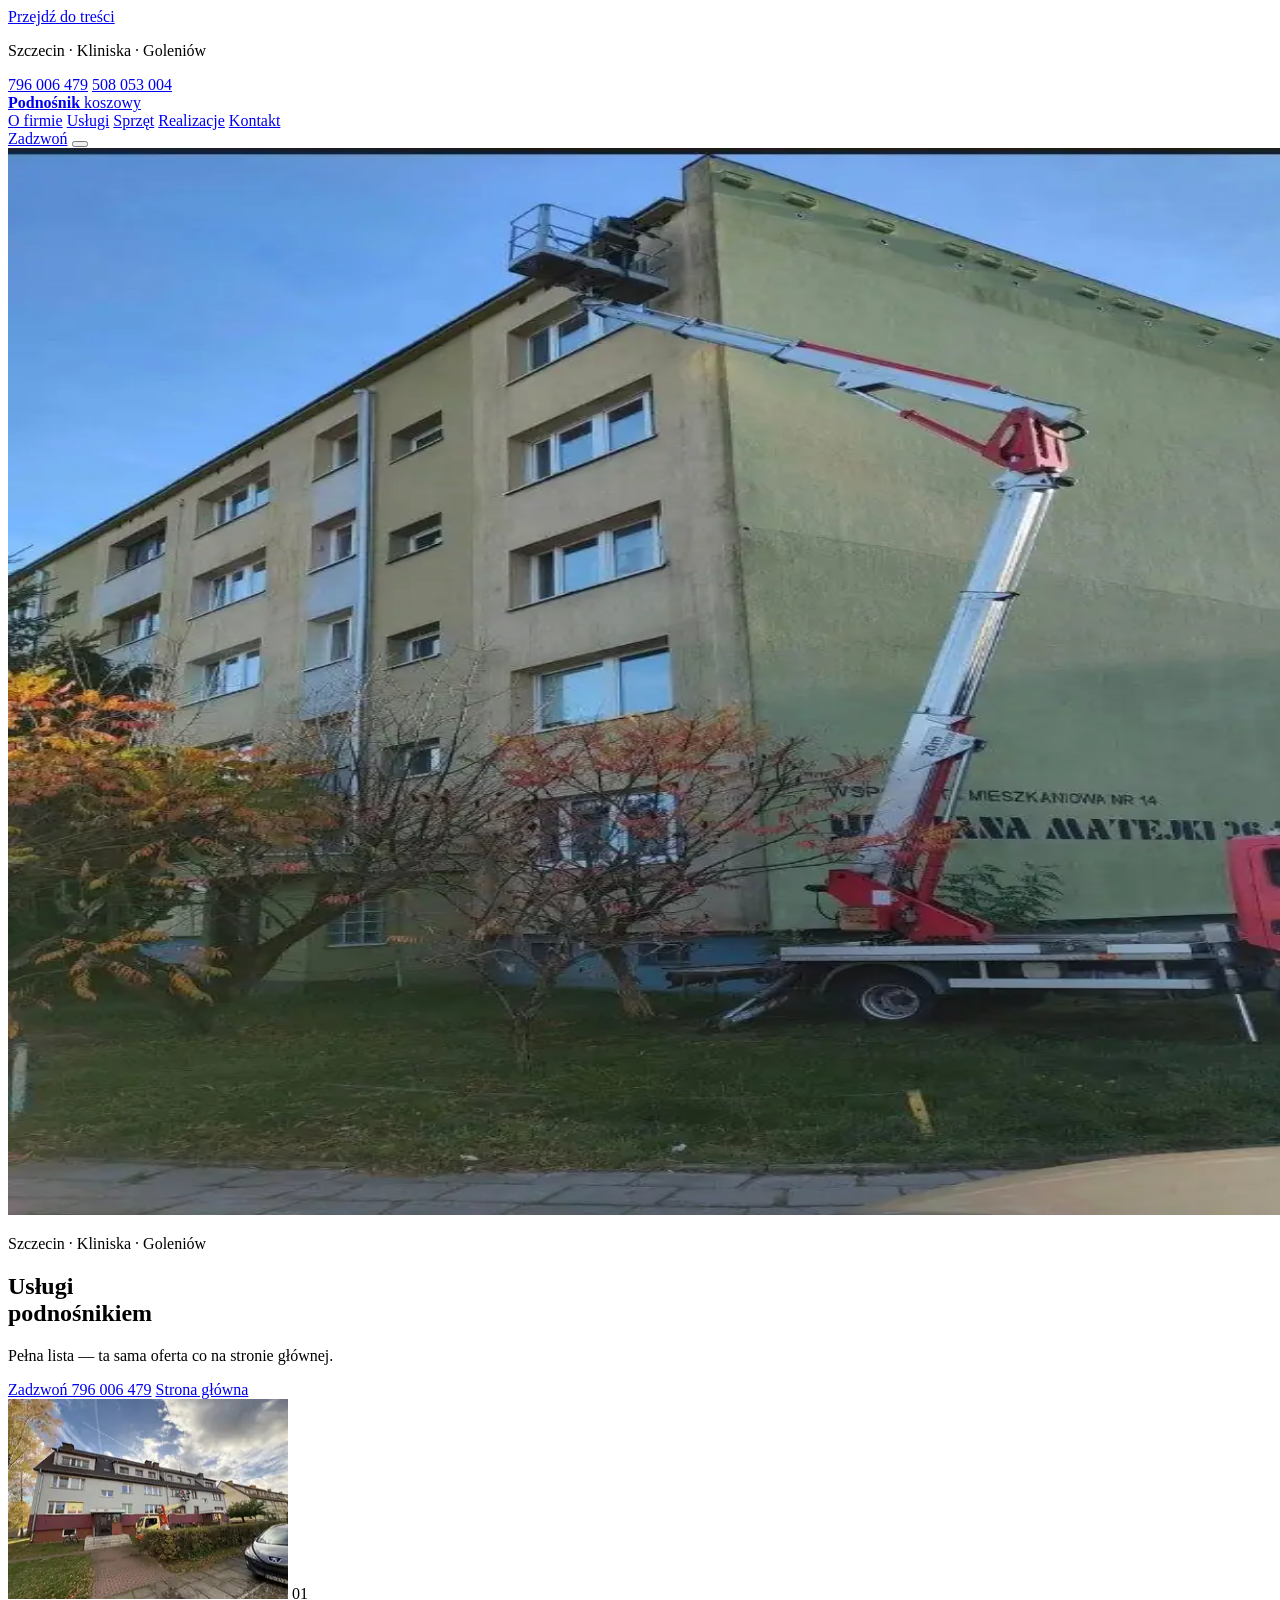
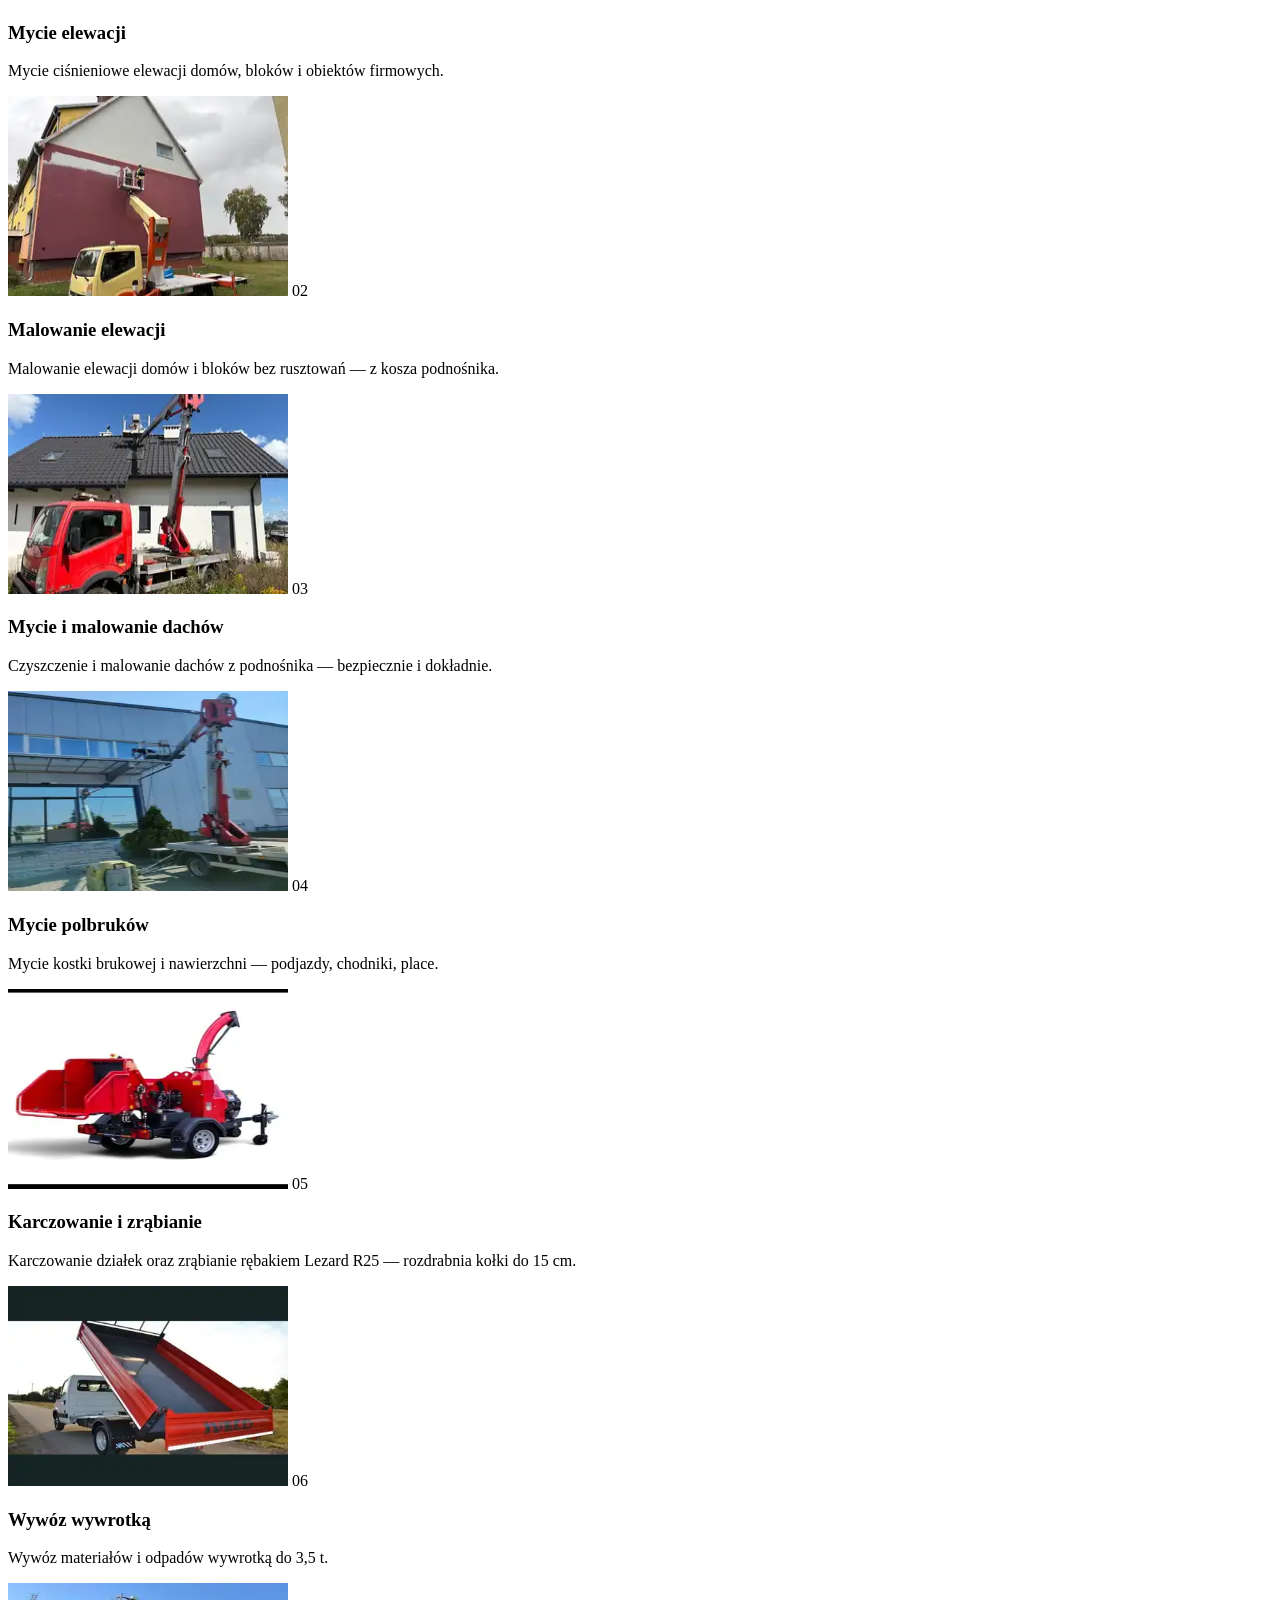
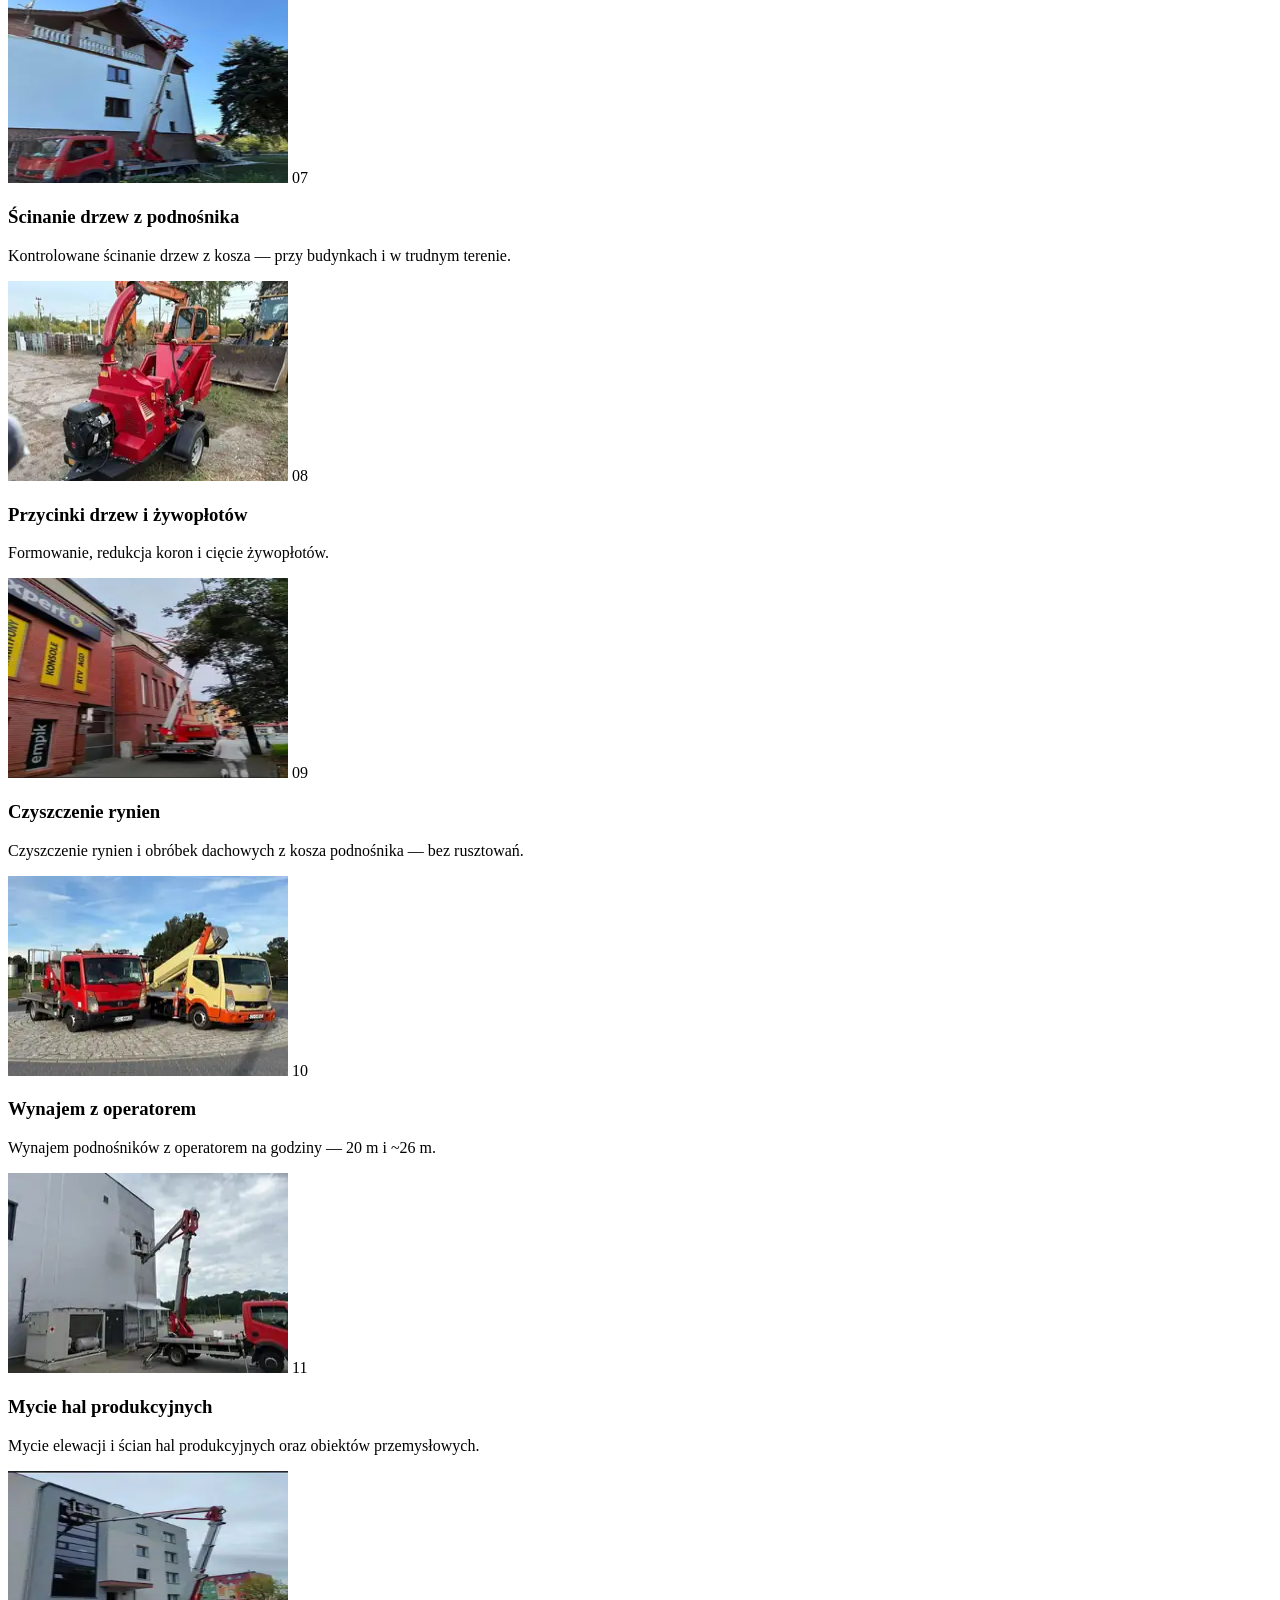
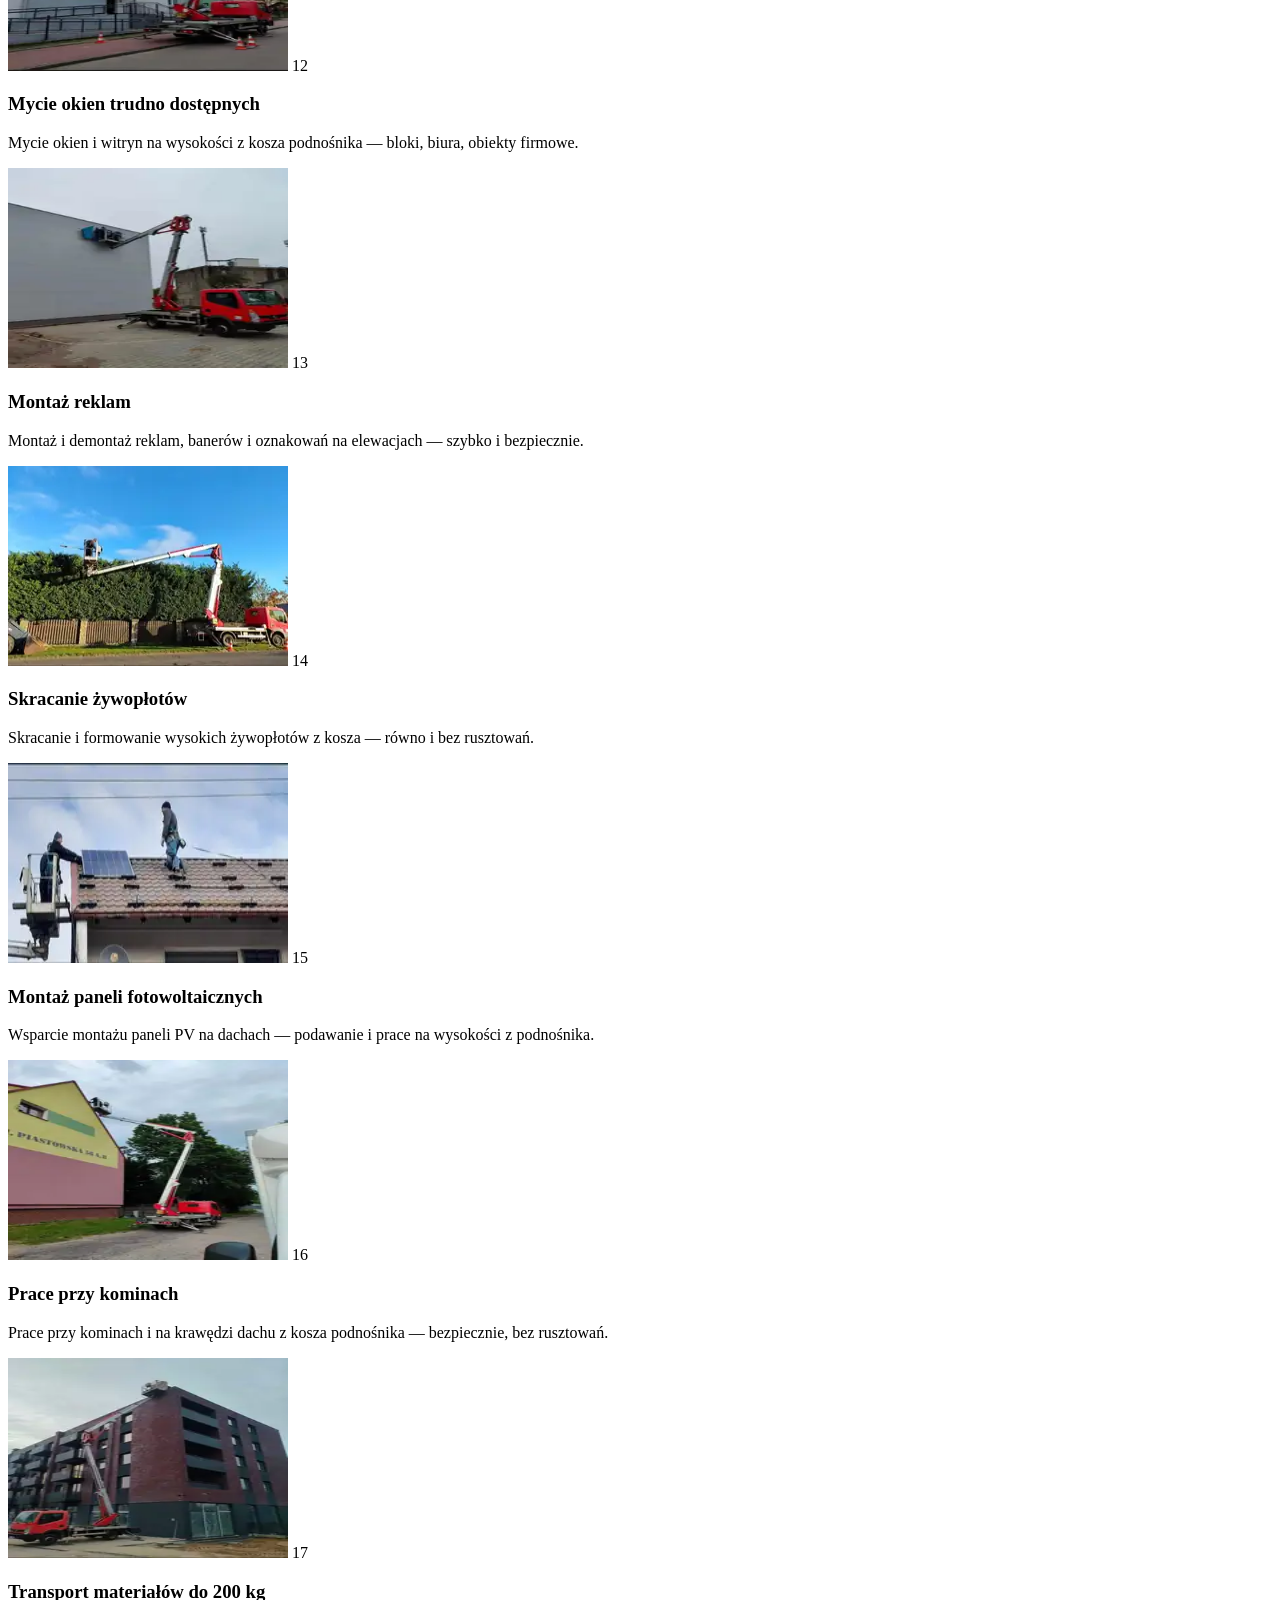
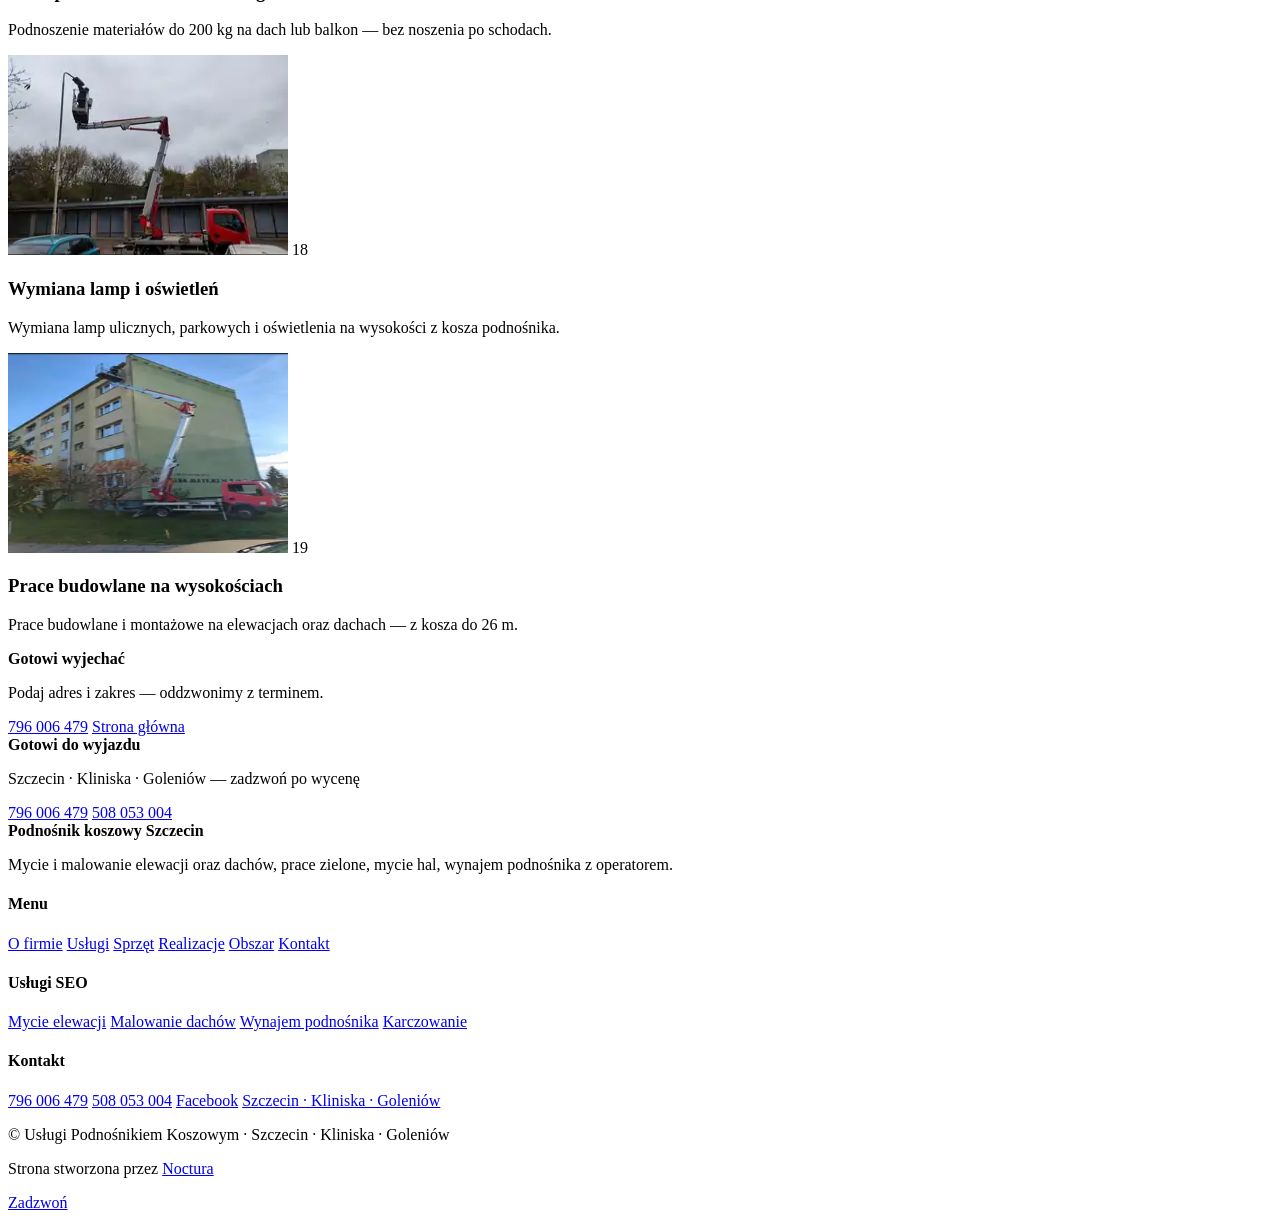
==== uslugi.html @ 99579f30 "Add chimney works service with photo" ====
<!doctype html>
<html lang="pl">
    <head>
    <meta charset="utf-8" />
    <meta http-equiv="Content-Type" content="text/html; charset=utf-8" />
    <meta name="viewport" content="width=device-width, initial-scale=1.0" />
    <title>Us&#322;ugi podno&#347;nikiem koszowym Szczecin | Pe&#322;na oferta</title>
    <meta name="description" content="Pe&#322;na lista us&#322;ug podno&#347;nikiem koszowym w Szczecinie i okolicach: mycie, malowanie, monta&#380;e, prace zielone, transport materia&#322;&#243;w. Tel. 796 006 479." />
    <meta
      name="keywords"
      content="podno&#347;nik koszowy Szczecin, wynajem podno&#347;nika z operatorem, mycie elewacji Szczecin, malowanie elewacji bez rusztowa&#324;, mycie dach&#243;w, malowanie dach&#243;w, mycie hal produkcyjnych, mycie polbruk&#243;w, karczowanie dzia&#322;ek, &#347;cinanie drzew z podno&#347;nika, przycinki drzew, czyszczenie rynien, mycie okien na wysoko&#347;ci, monta&#380; reklam, monta&#380; paneli fotowoltaicznych, skracanie &#380;ywop&#322;ot&#243;w, prace przy kominach, transport materia&#322;&#243;w na dach, wymiana lamp, prace budowlane na wysoko&#347;ciach, Goleni&#243;w, Kliniska Wielkie, prace wysoko&#347;ciowe Zachodniopomorskie"
    />
    <meta name="author" content="Us&#322;ugi Podno&#347;nikiem Koszowym &#8212; Szczecin Kliniska Goleni&#243;w" />
    <meta name="robots" content="index, follow, max-image-preview:large, max-snippet:-1, max-video-preview:-1" />
    <meta name="googlebot" content="index, follow" />
    <meta name="theme-color" content="#0b1f3a" />
    <meta name="geo.region" content="PL-ZP" />
    <meta name="geo.placename" content="Szczecin, Kliniska Wielkie, Goleni&#243;w" />
    <meta name="ICBM" content="53.4285, 14.5528" />
    <link rel="canonical" href="https://uslugi-podnosnikiem.pl/uslugi.html" />
    <link rel="alternate" hreflang="pl" href="https://uslugi-podnosnikiem.pl/uslugi.html" />
    <meta property="og:site_name" content="Us&#322;ugi Podno&#347;nikiem Koszowym" />
    <meta property="og:title" content="Us&#322;ugi podno&#347;nikiem &#8212; pe&#322;na oferta | Szczecin" />
    <meta
      property="og:description"
      content="Mycie i malowanie elewacji oraz dach&#243;w, mycie hal, karczowanie i wynajem podno&#347;nika z operatorem. Tel. 796 006 479."
    />
    <meta property="og:image" content="https://uslugi-podnosnikiem.pl/images/flota-dwa-podnosniki.jpg" />
    <meta property="og:image:width" content="1600" />
    <meta property="og:image:height" content="1067" />
    <meta property="og:image:alt" content="Flota podno&#347;nik&#243;w koszowych 20 m i 26 m &#8212; Szczecin" />
    <meta property="og:url" content="https://uslugi-podnosnikiem.pl/uslugi.html" />
    <meta property="og:type" content="website" />
    <meta property="og:locale" content="pl_PL" />
    <meta name="twitter:card" content="summary_large_image" />
    <meta name="twitter:title" content="Podno&#347;nik koszowy Szczecin &#183; Kliniska &#183; Goleni&#243;w" />
    <meta
      name="twitter:description"
      content="Prace wysoko&#347;ciowe do 26 m. Mycie i malowanie elewacji oraz dach&#243;w. Tel. 796 006 479."
    />
    <meta name="twitter:image" content="https://uslugi-podnosnikiem.pl/images/flota-dwa-podnosniki.jpg" />
    <link rel="icon" href="./favicon.svg" type="image/svg+xml" />
  
    <script type="application/ld+json">
{
  "@context": "https://schema.org",
  "@type": "BreadcrumbList",
  "itemListElement": [
    {"@type": "ListItem", "position": 1, "name": "Strona g\u0142\u00f3wna", "item": "https://uslugi-podnosnikiem.pl/"},
    {"@type": "ListItem", "position": 2, "name": "Us\u0142ugi", "item": "https://uslugi-podnosnikiem.pl/uslugi.html"}
  ]
}
    </script>

    <script type="module" crossorigin src="/uslugi-podnosnikiem-koszowym-www/assets/main-D4NGXwk-.js"></script>
    <link rel="stylesheet" crossorigin href="/uslugi-podnosnikiem-koszowym-www/assets/main-8YPDzBQD.css">
  </head>
  <body class="page-uslugi">
    <a class="skip-link" href="#lista">Przejd&#378; do tre&#347;ci</a>
    <header class="topbar" id="top">
      <div class="top-strip">
        <div class="wrap top-strip-inner">
          <p>Szczecin &#183; Kliniska &#183; Goleni&#243;w</p>
          <div class="top-strip-links">
            <a href="tel:+48796006479">796 006 479</a>
            <a href="tel:+48508053004">508 053 004</a>
          </div>
        </div>
      </div>
      <div class="topbar-inner wrap">
        <a class="brand" href="./index.html">
          <strong>Podno&#347;nik</strong>
          <span>koszowy</span>
        </a>
        <nav class="nav" aria-label="Menu">
          <a href="./index.html#o-nas">O firmie</a>
          <a href="./uslugi.html" aria-current="page">Us&#322;ugi</a>
          <a href="./index.html#sprzet">Sprz&#281;t</a>
          <a href="./index.html#realizacje">Realizacje</a>
          <a href="./index.html#kontakt">Kontakt</a>
        </nav>
        <a class="nav-cta" href="tel:+48796006479">Zadzwo&#324;</a>
        <button class="menu-btn" type="button" aria-label="Otw&#243;rz menu" aria-expanded="false" aria-controls="mobile">
          <span></span><span></span><span></span>
        </button>
      </div>
    </header>

    <div class="mobile" id="mobile" hidden>
      <a href="./index.html#o-nas">O firmie</a>
      <a href="./uslugi.html" aria-current="page">Us&#322;ugi</a>
      <a href="./index.html#sprzet">Sprz&#281;t</a>
      <a href="./index.html#realizacje">Realizacje</a>
      <a href="./index.html#faq">Pytania</a>
      <a href="./index.html#kontakt">Kontakt</a>
      <a class="btn btn-yellow" href="tel:+48796006479">Zadzwo&#324; 796 006 479</a>
      <a class="btn btn-outline mobile-phone" href="tel:+48508053004">508 053 004</a>
    </div>

    <main>
      <section class="page-hero page-hero--photo">
        <picture class="page-hero-bg" aria-hidden="true">
          <source type="image/webp" srcset="./images/prace-budowlane.webp" />
          <img src="./images/prace-budowlane.jpg" alt="" width="1600" height="1067" fetchpriority="high" decoding="async" />
        </picture>
        <div class="page-hero-dim"></div>
        <div class="wrap page-hero-inner">
          <p class="hero-brand">Szczecin &#183; Kliniska &#183; Goleni&#243;w</p>
          <h1>Us&#322;ugi<br /><span>podno&#347;nikiem</span></h1>
          <p class="hero-lead">Pe&#322;na lista &#8212; ta sama oferta co na stronie g&#322;&#243;wnej.</p>
          <div class="page-hero-actions">
            <a class="btn btn-yellow" href="tel:+48796006479">Zadzwo&#324; 796 006 479</a>
            <a class="btn btn-outline" href="./index.html#uslugi">Strona g&#322;&#243;wna</a>
          </div>
        </div>
      </section>
      <section class="section catalog-page" id="lista">
        <div class="wrap">
          <div class="svc-rows">
            <article>
              <picture>
                <source type="image/webp" srcset="./images/prace-blok-1a-card.webp" />
                <img src="./images/prace-blok-1a-640.webp" alt="Mycie elewacji blok&#243;w i dom&#243;w" width="280" height="200" loading="lazy" decoding="async" sizes="140px" />
              </picture>
              <span class="svc-num" aria-hidden="true">01</span>
              <div>
                <h3>Mycie elewacji</h3>
                <p>Mycie ci&#347;nieniowe elewacji dom&#243;w, blok&#243;w i obiekt&#243;w firmowych.</p>
              </div>
            </article>
            <article>
              <picture>
                <source type="image/webp" srcset="./images/malowanie-elewacji-blok-card.webp" />
                <img src="./images/malowanie-elewacji-blok-640.webp" alt="Malowanie elewacji bez rusztowa&#324;" width="280" height="200" loading="lazy" decoding="async" sizes="140px" />
              </picture>
              <span class="svc-num" aria-hidden="true">02</span>
              <div>
                <h3>Malowanie elewacji</h3>
                <p>Malowanie elewacji dom&#243;w i blok&#243;w bez rusztowa&#324; &#8212; z kosza podno&#347;nika.</p>
              </div>
            </article>
            <article>
              <picture>
                <source type="image/webp" srcset="./images/podnosnik-20m-dach-card.webp" />
                <img src="./images/podnosnik-20m-dach-640.webp" alt="Mycie i malowanie dach&#243;w" width="280" height="200" loading="lazy" decoding="async" sizes="140px" />
              </picture>
              <span class="svc-num" aria-hidden="true">03</span>
              <div>
                <h3>Mycie i malowanie dach&#243;w</h3>
                <p>Czyszczenie i malowanie dach&#243;w z podno&#347;nika &#8212; bezpiecznie i dok&#322;adnie.</p>
              </div>
            </article>
            <article>
              <picture>
                <source type="image/webp" srcset="./images/mycie-daszek-card.webp" />
                <img src="./images/mycie-daszek-640.webp" alt="Mycie polbruk&#243;w" width="280" height="200" loading="lazy" decoding="async" sizes="140px" />
              </picture>
              <span class="svc-num" aria-hidden="true">04</span>
              <div>
                <h3>Mycie polbruk&#243;w</h3>
                <p>Mycie kostki brukowej i nawierzchni &#8212; podjazdy, chodniki, place.</p>
              </div>
            </article>
            <article class="svc-product">
              <picture>
                <source type="image/webp" srcset="./images/lezard-r25-card.webp" />
                <img src="./images/lezard-r25-640.webp" alt="R&#281;bak Lezard R25 &#8212; karczowanie i zr&#261;bianie do 15 cm" width="280" height="200" loading="lazy" decoding="async" sizes="140px" />
              </picture>
              <span class="svc-num" aria-hidden="true">05</span>
              <div>
                <h3>Karczowanie i zr&#261;bianie</h3>
                <p>Karczowanie dzia&#322;ek oraz zr&#261;bianie r&#281;bakiem Lezard&nbsp;R25 &#8212; rozdrabnia ko&#322;ki do 15&nbsp;cm.</p>
              </div>
            </article>
            <article>
              <picture>
                <source type="image/webp" srcset="./images/wywrotka-card.webp" />
                <img src="./images/wywrotka-640.webp" alt="Wyw&#243;z wywrotk&#261; do 3,5 t" width="280" height="200" loading="lazy" decoding="async" sizes="140px" />
              </picture>
              <span class="svc-num" aria-hidden="true">06</span>
              <div>
                <h3>Wyw&#243;z wywrotk&#261;</h3>
                <p>Wyw&#243;z materia&#322;&#243;w i odpad&#243;w wywrotk&#261; do 3,5 t.</p>
              </div>
            </article>
            <article>
              <picture>
                <source type="image/webp" srcset="./images/podnosnik-20m-dom-card.webp" />
                <img src="./images/podnosnik-20m-dom-640.webp" alt="&#346;cinanie drzew z podno&#347;nika" width="280" height="200" loading="lazy" decoding="async" sizes="140px" />
              </picture>
              <span class="svc-num" aria-hidden="true">07</span>
              <div>
                <h3>&#346;cinanie drzew z podno&#347;nika</h3>
                <p>Kontrolowane &#347;cinanie drzew z kosza &#8212; przy budynkach i w trudnym terenie.</p>
              </div>
            </article>
            <article>
              <picture>
                <source type="image/webp" srcset="./images/rebak-card.webp" />
                <img src="./images/rebak-640.webp" alt="Przycinki drzew i &#380;ywop&#322;ot&#243;w" width="280" height="200" loading="lazy" decoding="async" sizes="140px" />
              </picture>
              <span class="svc-num" aria-hidden="true">08</span>
              <div>
                <h3>Przycinki drzew i &#380;ywop&#322;ot&#243;w</h3>
                <p>Formowanie, redukcja koron i ci&#281;cie &#380;ywop&#322;ot&#243;w.</p>
              </div>
            </article>
            <article>
              <picture>
                <source type="image/webp" srcset="./images/czyszczenie-rynien-card.webp" />
                <img src="./images/czyszczenie-rynien-640.webp" alt="Czyszczenie rynien z podno&#347;nika koszowego" width="280" height="200" loading="lazy" decoding="async" sizes="140px" />
              </picture>
              <span class="svc-num" aria-hidden="true">09</span>
              <div>
                <h3>Czyszczenie rynien</h3>
                <p>Czyszczenie rynien i obr&#243;bek dachowych z kosza podno&#347;nika &#8212; bez rusztowa&#324;.</p>
              </div>
            </article>
            <article>
              <picture>
                <source type="image/webp" srcset="./images/flota-dwa-podnosniki-card.webp" />
                <img src="./images/flota-dwa-podnosniki-640.webp" alt="Wynajem podno&#347;nika z operatorem" width="280" height="200" loading="lazy" decoding="async" sizes="140px" />
              </picture>
              <span class="svc-num" aria-hidden="true">10</span>
              <div>
                <h3>Wynajem z operatorem</h3>
                <p>Wynajem podno&#347;nik&#243;w z operatorem na godziny &#8212; 20 m i ~26 m.</p>
              </div>
            </article>
            <article>
              <picture>
                <source type="image/webp" srcset="./images/mycie-hala-card.webp" />
                <img src="./images/mycie-hala-640.webp" alt="Mycie hal produkcyjnych" width="280" height="200" loading="lazy" decoding="async" sizes="140px" />
              </picture>
              <span class="svc-num" aria-hidden="true">11</span>
              <div>
                <h3>Mycie hal produkcyjnych</h3>
                <p>Mycie elewacji i &#347;cian hal produkcyjnych oraz obiekt&#243;w przemys&#322;owych.</p>
              </div>
            </article>
            <article>
              <picture>
                <source type="image/webp" srcset="./images/mycie-okien-card.webp" />
                <img src="./images/mycie-okien-640.webp" alt="Mycie okien trudno dost&#281;pnych z podno&#347;nika" width="280" height="200" loading="lazy" decoding="async" sizes="140px" />
              </picture>
              <span class="svc-num" aria-hidden="true">12</span>
              <div>
                <h3>Mycie okien trudno dost&#281;pnych</h3>
                <p>Mycie okien i witryn na wysoko&#347;ci z kosza podno&#347;nika &#8212; bloki, biura, obiekty firmowe.</p>
              </div>
            </article>
            <article>
              <picture>
                <source type="image/webp" srcset="./images/montaz-reklam-card.webp" />
                <img src="./images/montaz-reklam-640.webp" alt="Monta&#380; reklam z podno&#347;nika koszowego" width="280" height="200" loading="lazy" decoding="async" sizes="140px" />
              </picture>
              <span class="svc-num" aria-hidden="true">13</span>
              <div>
                <h3>Monta&#380; reklam</h3>
                <p>Monta&#380; i demonta&#380; reklam, baner&#243;w i oznakowa&#324; na elewacjach &#8212; szybko i bezpiecznie.</p>
              </div>
            </article>
            <article>
              <picture>
                <source type="image/webp" srcset="./images/skracanie-zywplotow-card.webp" />
                <img src="./images/skracanie-zywplotow-640.webp" alt="Skracanie &#380;ywop&#322;ot&#243;w z podno&#347;nika" width="280" height="200" loading="lazy" decoding="async" sizes="140px" />
              </picture>
              <span class="svc-num" aria-hidden="true">14</span>
              <div>
                <h3>Skracanie &#380;ywop&#322;ot&#243;w</h3>
                <p>Skracanie i formowanie wysokich &#380;ywop&#322;ot&#243;w z kosza &#8212; r&#243;wno i bez rusztowa&#324;.</p>
              </div>
            </article>
            <article>
              <picture>
                <source type="image/webp" srcset="./images/montaz-fotowoltaika-card.webp" />
                <img src="./images/montaz-fotowoltaika-640.webp" alt="Monta&#380; paneli fotowoltaicznych z podno&#347;nika" width="280" height="200" loading="lazy" decoding="async" sizes="140px" />
              </picture>
              <span class="svc-num" aria-hidden="true">15</span>
              <div>
                <h3>Monta&#380; paneli fotowoltaicznych</h3>
                <p>Wsparcie monta&#380;u paneli PV na dachach &#8212; podawanie i prace na wysoko&#347;ci z podno&#347;nika.</p>
              </div>
            </article>
            <article>
              <picture>
                <source type="image/webp" srcset="./images/prace-kominy-card.webp" />
                <img src="./images/prace-kominy-640.webp" alt="Prace przy kominach z podno&#347;nika koszowego" width="280" height="200" loading="lazy" decoding="async" sizes="140px" />
              </picture>
              <span class="svc-num" aria-hidden="true">16</span>
              <div>
                <h3>Prace przy kominach</h3>
                <p>Prace przy kominach i na kraw&#281;dzi dachu z kosza podno&#347;nika &#8212; bezpiecznie, bez rusztowa&#324;.</p>
              </div>
            </article>
            <article>
              <picture>
                <source type="image/webp" srcset="./images/transport-materialow-card.webp" />
                <img src="./images/transport-materialow-640.webp" alt="Transport materia&#322;&#243;w do 200 kg na dach lub balkon" width="280" height="200" loading="lazy" decoding="async" sizes="140px" />
              </picture>
              <span class="svc-num" aria-hidden="true">17</span>
              <div>
                <h3>Transport materia&#322;&#243;w do 200&nbsp;kg</h3>
                <p>Podnoszenie materia&#322;&#243;w do 200&nbsp;kg na dach lub balkon &#8212; bez noszenia po schodach.</p>
              </div>
            </article>
            <article>
              <picture>
                <source type="image/webp" srcset="./images/wymiana-lamp-card.webp" />
                <img src="./images/wymiana-lamp-640.webp" alt="Wymiana lamp i o&#347;wietle&#324; z podno&#347;nika" width="280" height="200" loading="lazy" decoding="async" sizes="140px" />
              </picture>
              <span class="svc-num" aria-hidden="true">18</span>
              <div>
                <h3>Wymiana lamp i o&#347;wietle&#324;</h3>
                <p>Wymiana lamp ulicznych, parkowych i o&#347;wietlenia na wysoko&#347;ci z kosza podno&#347;nika.</p>
              </div>
            </article>
            <article>
              <picture>
                <source type="image/webp" srcset="./images/prace-budowlane-card.webp" />
                <img src="./images/prace-budowlane-640.webp" alt="Prace budowlane na wysoko&#347;ciach z podno&#347;nika" width="280" height="200" loading="lazy" decoding="async" sizes="140px" />
              </picture>
              <span class="svc-num" aria-hidden="true">19</span>
              <div>
                <h3>Prace budowlane na wysoko&#347;ciach</h3>
                <p>Prace budowlane i monta&#380;owe na elewacjach oraz dachach &#8212; z kosza do 26&nbsp;m.</p>
              </div>
            </article>
          </div>
          <div class="services-more services-more--band">
            <div>
              <strong>Gotowi wyjecha&#263;</strong>
              <p>Podaj adres i zakres &#8212; oddzwonimy z terminem.</p>
            </div>
            <div class="services-more-actions">
              <a class="btn btn-yellow" href="tel:+48796006479">796 006 479</a>
              <a class="btn btn-navy" href="./index.html">Strona g&#322;&#243;wna</a>
            </div>
          </div>
        </div>
      </section>

    </main>

    <footer class="footer">
      <div class="footer-cta">
        <div class="wrap footer-cta-inner">
          <div>
            <strong>Gotowi do wyjazdu</strong>
            <p>Szczecin &#183; Kliniska &#183; Goleni&#243;w &#8212; zadzwo&#324; po wycen&#281;</p>
          </div>
          <div class="footer-cta-actions">
            <a class="btn btn-navy" href="tel:+48796006479">796 006 479</a>
            <a class="btn btn-outline" href="tel:+48508053004">508 053 004</a>
          </div>
        </div>
      </div>
      <div class="wrap footer-main">
        <div class="footer-brand">
          <strong>Podno&#347;nik koszowy Szczecin</strong>
          <p>Mycie i malowanie elewacji oraz dach&#243;w, prace zielone, mycie hal, wynajem podno&#347;nika z operatorem.</p>
        </div>
        <div>
          <h4>Menu</h4>
          <a href="./index.html#o-nas">O firmie</a>
          <a href="./uslugi.html">Us&#322;ugi</a>
          <a href="./index.html#sprzet">Sprz&#281;t</a>
          <a href="./index.html#realizacje">Realizacje</a>
          <a href="./index.html#obszar">Obszar</a>
          <a href="./index.html#kontakt">Kontakt</a>
        </div>
        <div>
          <h4>Us&#322;ugi SEO</h4>
          <a href="./uslugi.html">Mycie elewacji</a>
          <a href="./uslugi.html">Malowanie dach&#243;w</a>
          <a href="./uslugi.html">Wynajem podno&#347;nika</a>
          <a href="./uslugi.html">Karczowanie</a>
        </div>
        <div>
          <h4>Kontakt</h4>
          <a href="tel:+48796006479">796 006 479</a>
          <a href="tel:+48508053004">508 053 004</a>
          <a href="https://www.facebook.com/profile.php?id=100090640704982" target="_blank" rel="noopener noreferrer">Facebook</a>
          <a href="./index.html#obszar">Szczecin &#183; Kliniska &#183; Goleni&#243;w</a>
        </div>
      </div>
      <div class="wrap footer-bottom">
        <p>&#169; <span id="year"></span> Us&#322;ugi Podno&#347;nikiem Koszowym &#183; Szczecin &#183; Kliniska &#183; Goleni&#243;w</p>
        <p class="footer-credit">
          Strona stworzona przez
          <a href="https://nocturagency.pl" target="_blank" rel="noopener noreferrer">Noctura</a>
        </p>
      </div>
    </footer>

    <a class="fab" href="tel:+48796006479">Zadzwo&#324;</a>
  </body>

</html>
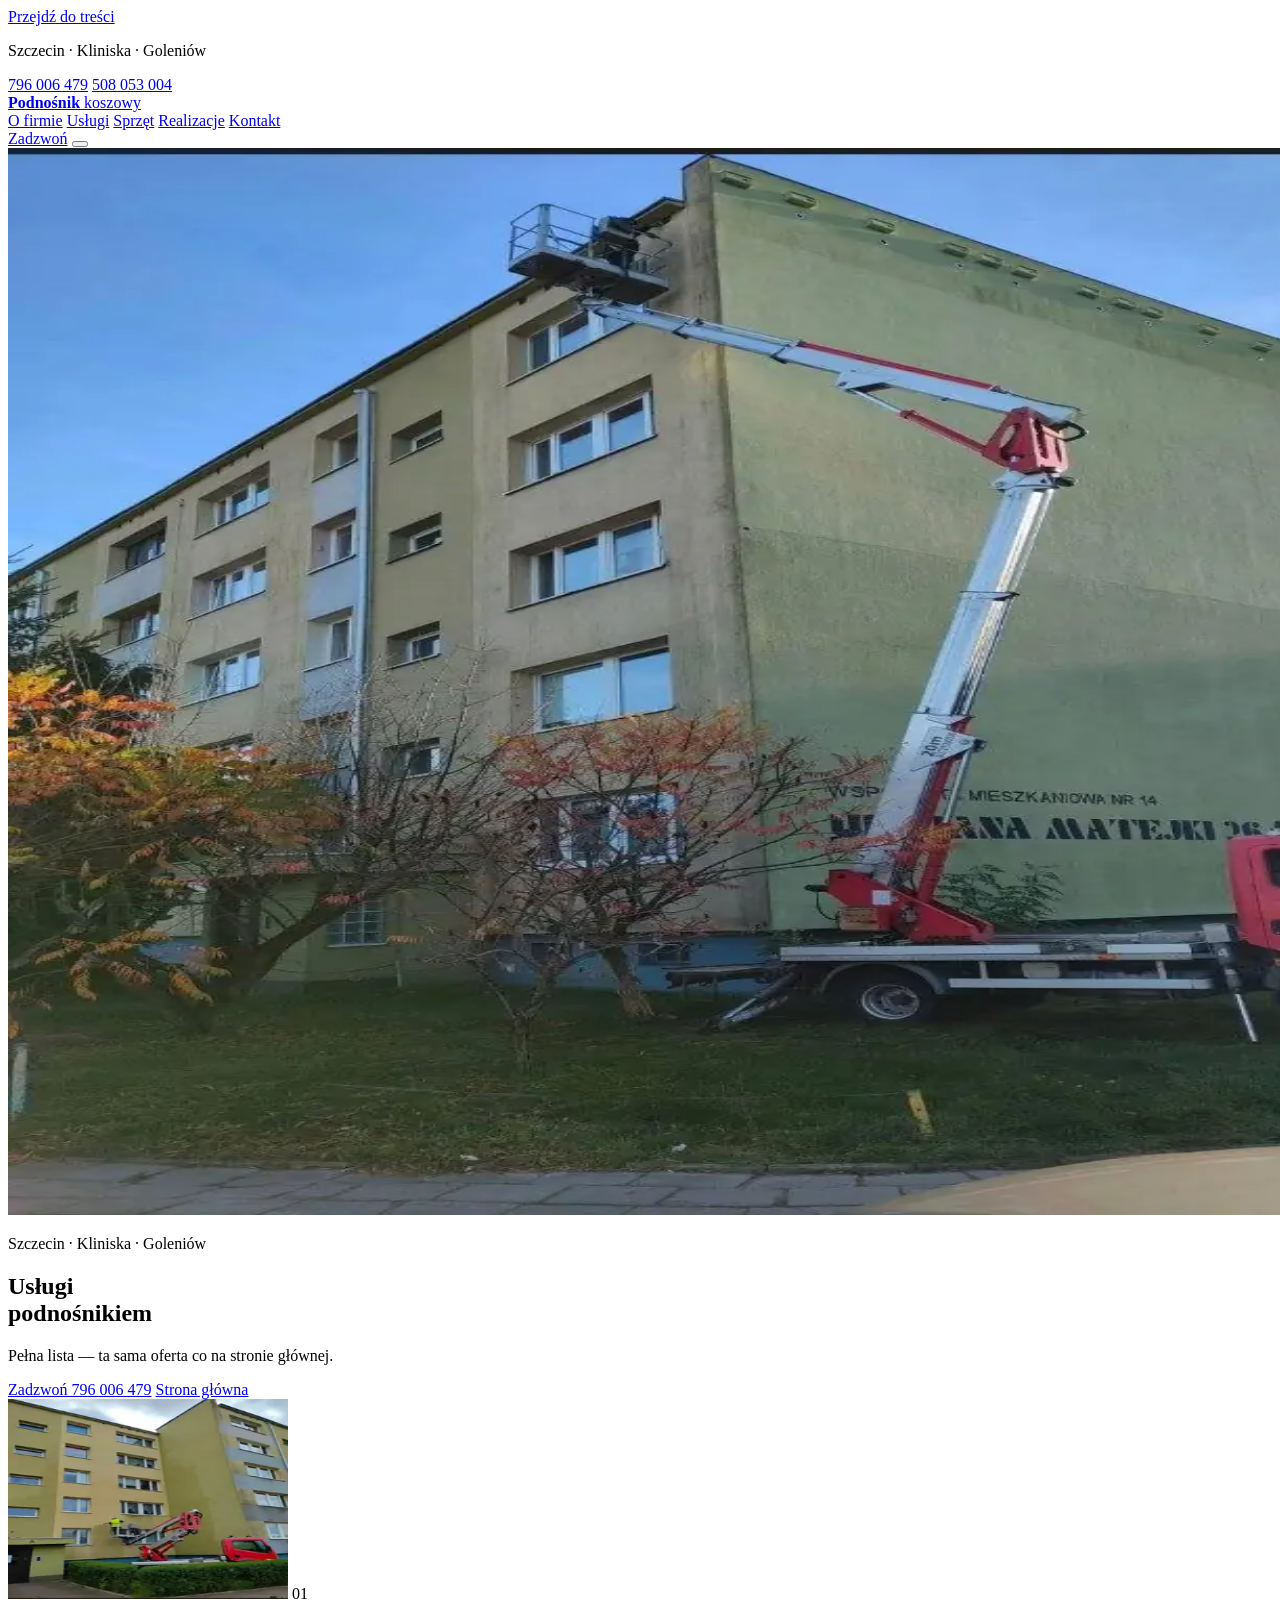
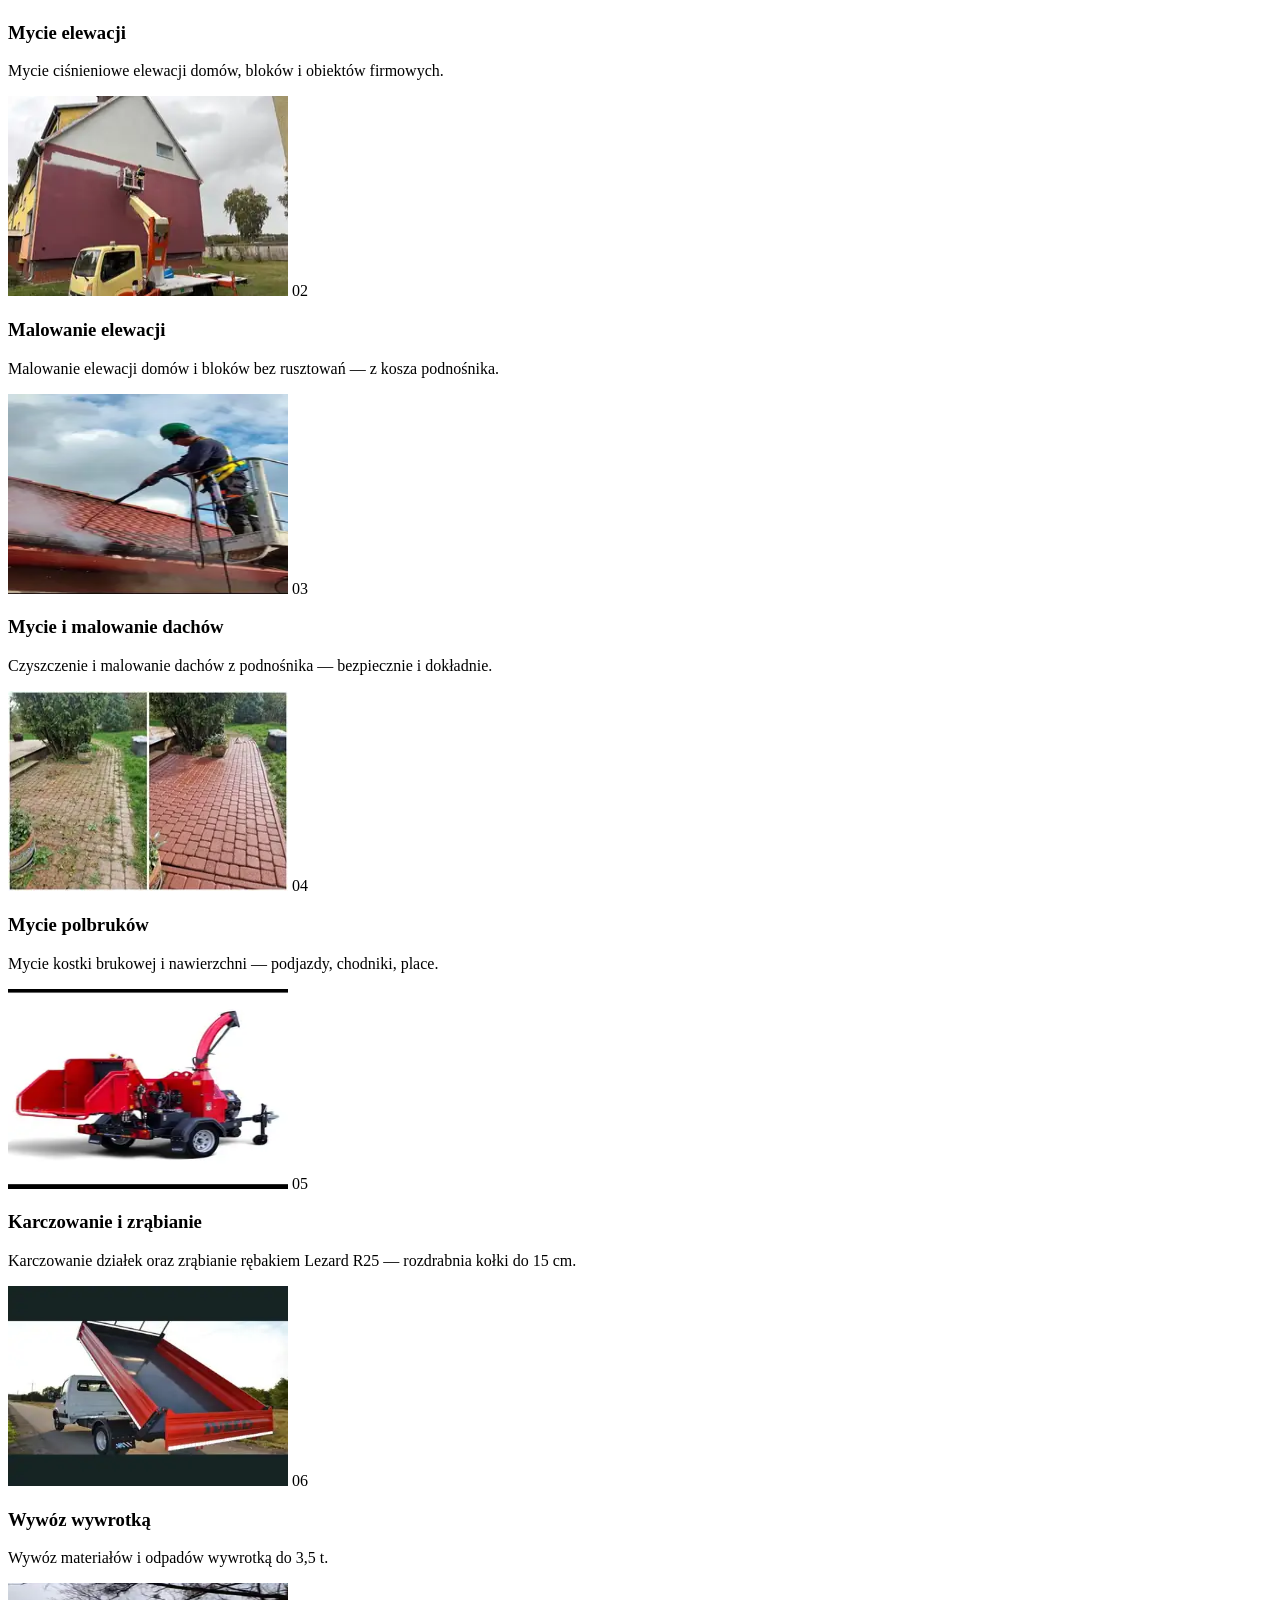
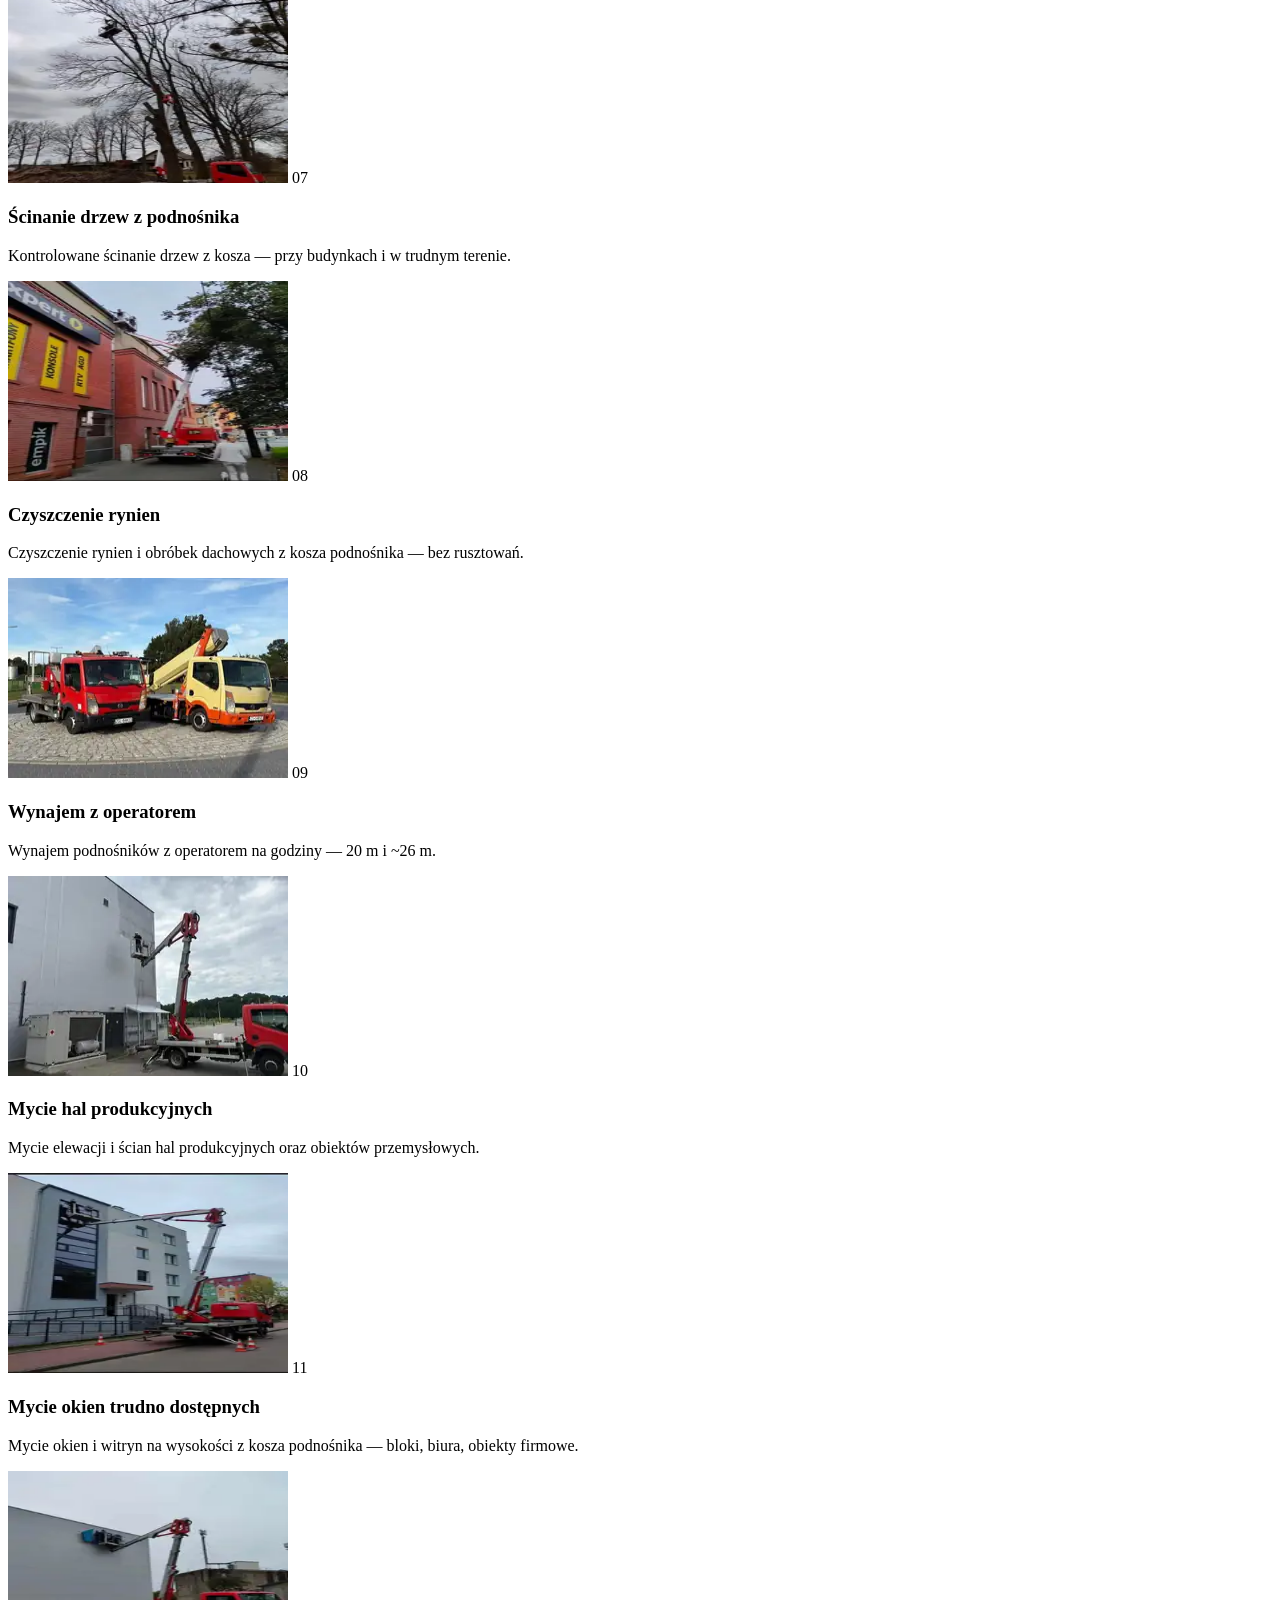
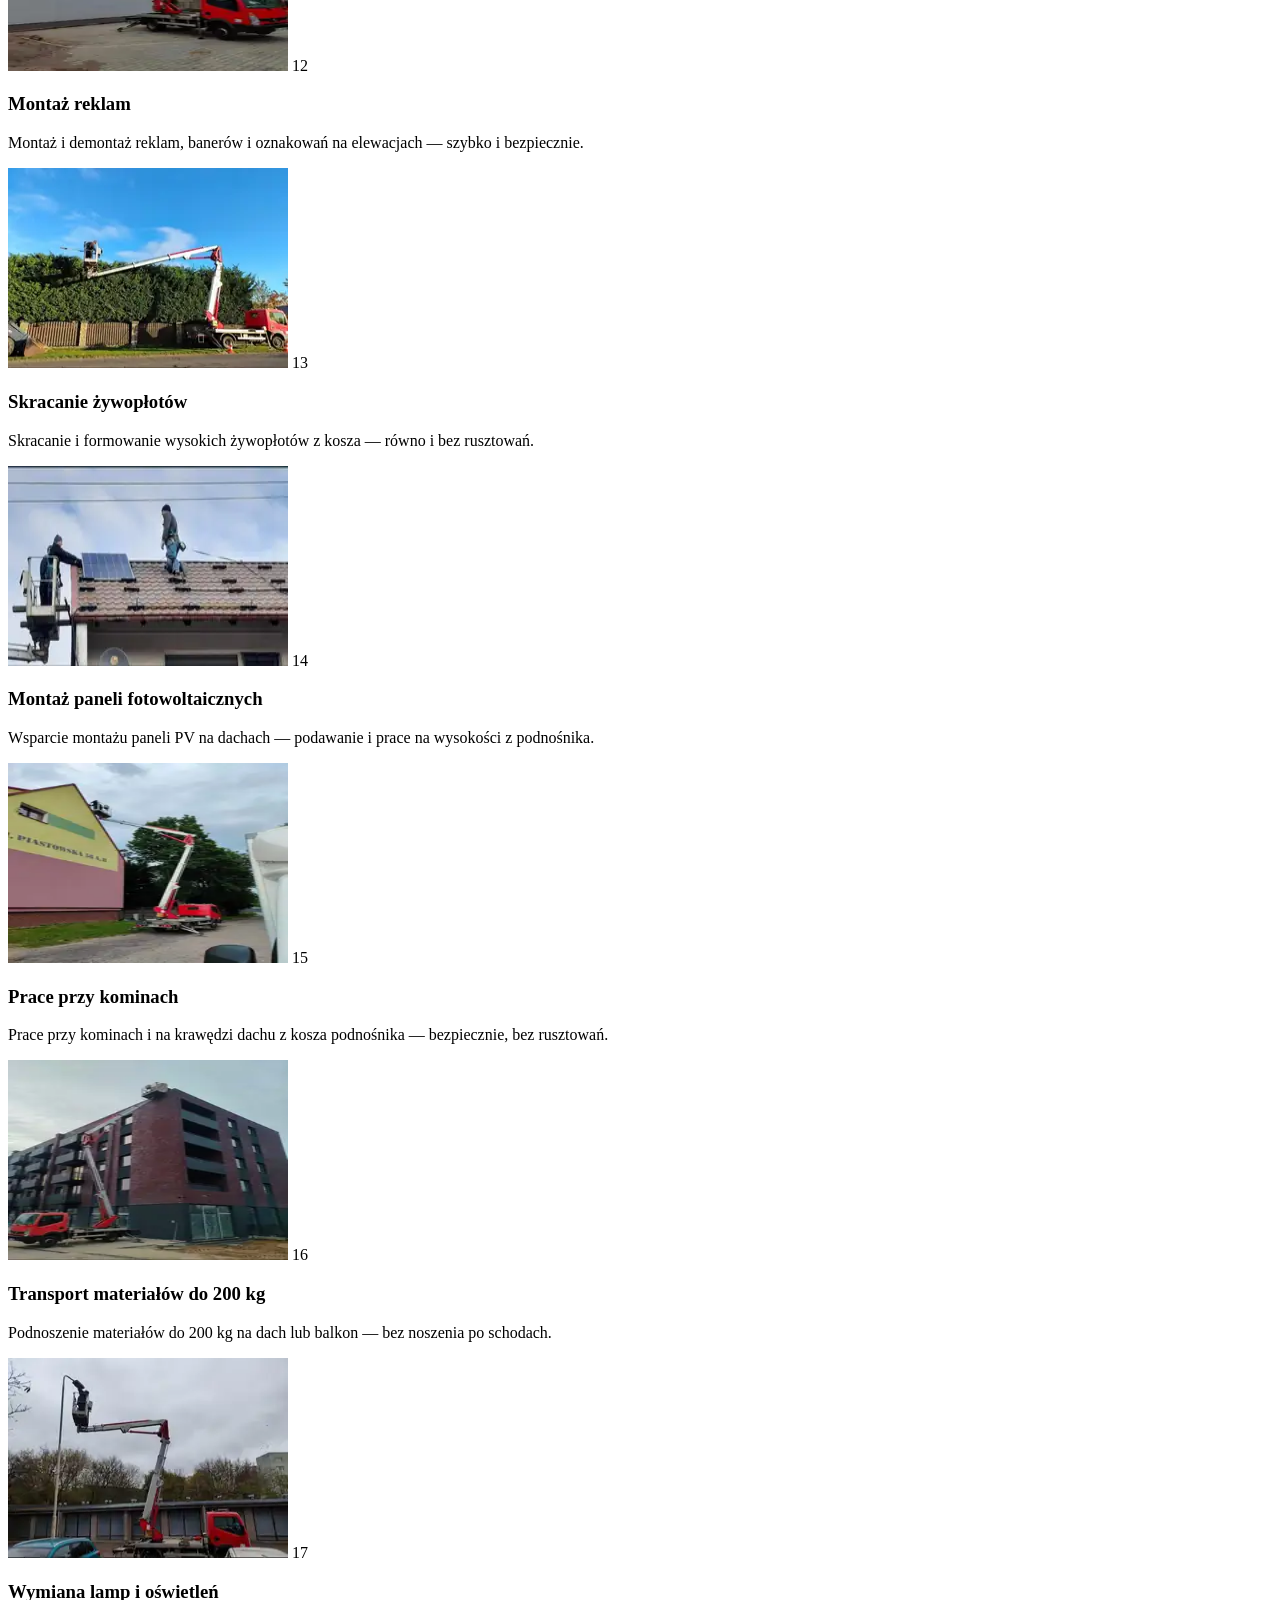
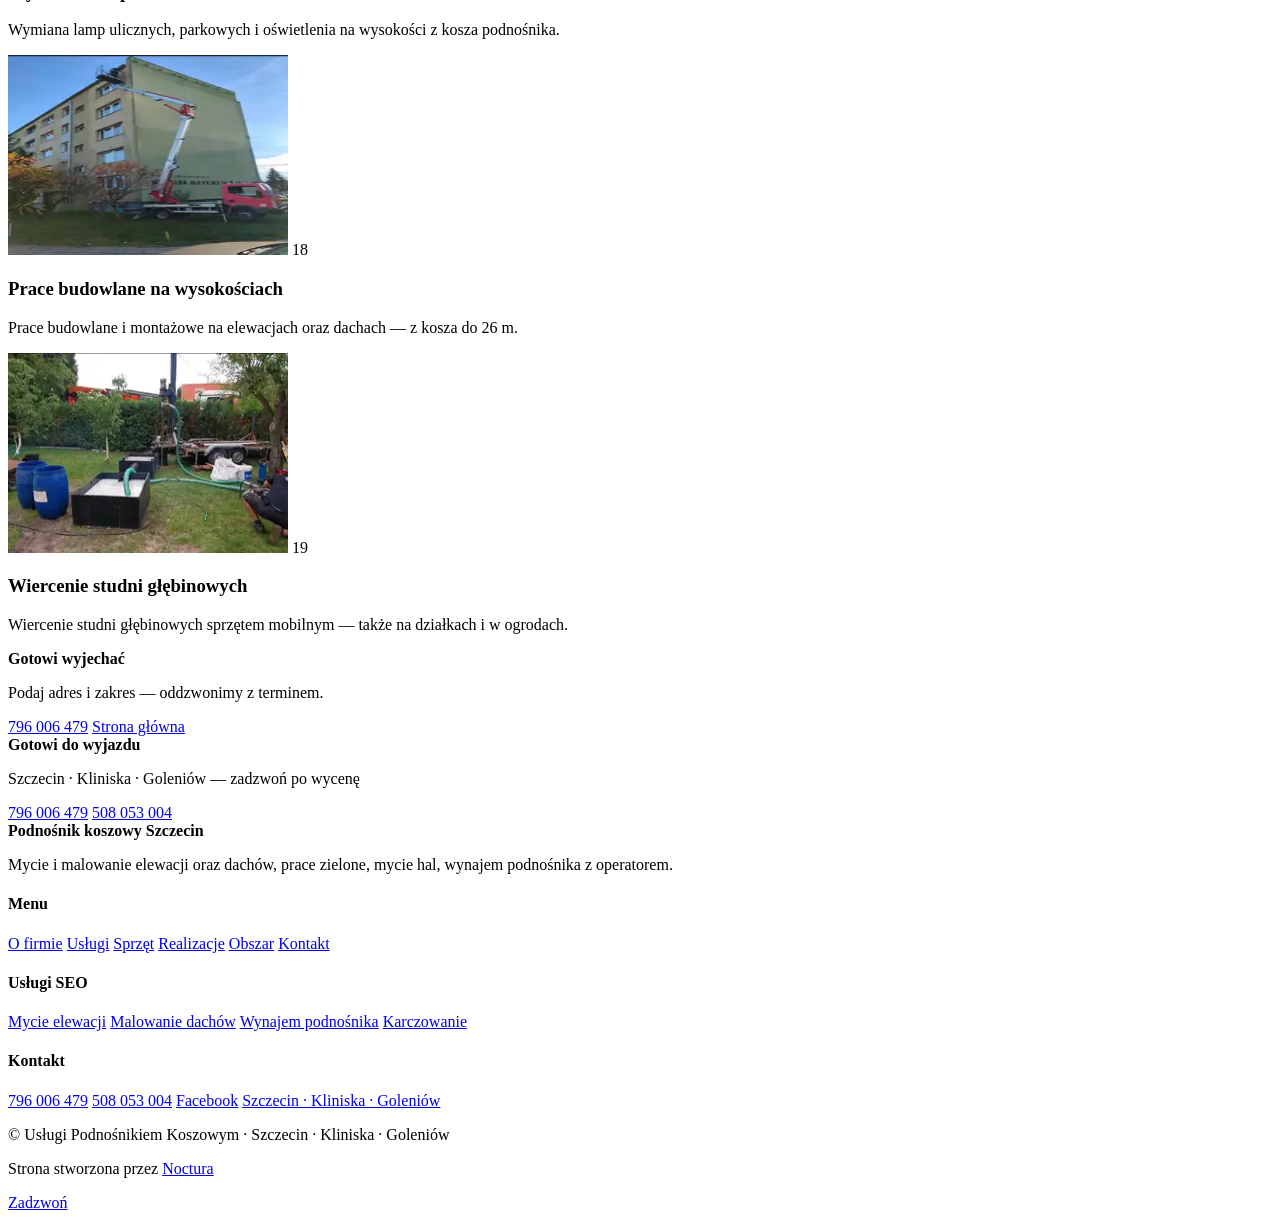
==== commit a56ceb27: "Add chimney works service with photo" ====
--- a/uslugi.html
+++ b/uslugi.html
@@ -23,7 +23,7 @@
     <meta property="og:title" content="Us&#322;ugi podno&#347;nikiem &#8212; pe&#322;na oferta | Szczecin" />
     <meta
       property="og:description"
-      content="Mycie i malowanie elewacji oraz dach&#243;w, mycie hal, karczowanie i wynajem podno&#347;nika z operatorem. Tel. 796 006 479."
+      content="Mycie i malowanie elewacji oraz dach&#243;w, mycie hal, wycinka drzew i wynajem podno&#347;nika z operatorem. Tel. 796 006 479."
     />
     <meta property="og:image" content="https://uslugi-podnosnikiem.pl/images/flota-dwa-podnosniki.jpg" />
     <meta property="og:image:width" content="1600" />
@@ -52,8 +52,8 @@
 }
     </script>
 
-    <script type="module" crossorigin src="/uslugi-podnosnikiem-koszowym-www/assets/main-D4NGXwk-.js"></script>
-    <link rel="stylesheet" crossorigin href="/uslugi-podnosnikiem-koszowym-www/assets/main-8YPDzBQD.css">
+    <script type="module" crossorigin src="/uslugi-podnosnikiem-koszowym-www/assets/main-CNjBdwWC.js"></script>
+    <link rel="stylesheet" crossorigin href="/uslugi-podnosnikiem-koszowym-www/assets/main-0ynnsyMr.css">
   </head>
   <body class="page-uslugi">
     <a class="skip-link" href="#lista">Przejd&#378; do tre&#347;ci</a>
@@ -196,21 +196,10 @@
             </article>
             <article>
               <picture>
-                <source type="image/webp" srcset="./images/rebak-card.webp" />
-                <img src="./images/rebak-640.webp" alt="Przycinki drzew i &#380;ywop&#322;ot&#243;w" width="280" height="200" loading="lazy" decoding="async" sizes="140px" />
-              </picture>
-              <span class="svc-num" aria-hidden="true">08</span>
-              <div>
-                <h3>Przycinki drzew i &#380;ywop&#322;ot&#243;w</h3>
-                <p>Formowanie, redukcja koron i ci&#281;cie &#380;ywop&#322;ot&#243;w.</p>
-              </div>
-            </article>
-            <article>
-              <picture>
                 <source type="image/webp" srcset="./images/czyszczenie-rynien-card.webp" />
                 <img src="./images/czyszczenie-rynien-640.webp" alt="Czyszczenie rynien z podno&#347;nika koszowego" width="280" height="200" loading="lazy" decoding="async" sizes="140px" />
               </picture>
-              <span class="svc-num" aria-hidden="true">09</span>
+              <span class="svc-num" aria-hidden="true">08</span>
               <div>
                 <h3>Czyszczenie rynien</h3>
                 <p>Czyszczenie rynien i obr&#243;bek dachowych z kosza podno&#347;nika &#8212; bez rusztowa&#324;.</p>
@@ -221,7 +210,7 @@
                 <source type="image/webp" srcset="./images/flota-dwa-podnosniki-card.webp" />
                 <img src="./images/flota-dwa-podnosniki-640.webp" alt="Wynajem podno&#347;nika z operatorem" width="280" height="200" loading="lazy" decoding="async" sizes="140px" />
               </picture>
-              <span class="svc-num" aria-hidden="true">10</span>
+              <span class="svc-num" aria-hidden="true">09</span>
               <div>
                 <h3>Wynajem z operatorem</h3>
                 <p>Wynajem podno&#347;nik&#243;w z operatorem na godziny &#8212; 20 m i ~26 m.</p>
@@ -232,7 +221,7 @@
                 <source type="image/webp" srcset="./images/mycie-hala-card.webp" />
                 <img src="./images/mycie-hala-640.webp" alt="Mycie hal produkcyjnych" width="280" height="200" loading="lazy" decoding="async" sizes="140px" />
               </picture>
-              <span class="svc-num" aria-hidden="true">11</span>
+              <span class="svc-num" aria-hidden="true">10</span>
               <div>
                 <h3>Mycie hal produkcyjnych</h3>
                 <p>Mycie elewacji i &#347;cian hal produkcyjnych oraz obiekt&#243;w przemys&#322;owych.</p>
@@ -243,7 +232,7 @@
                 <source type="image/webp" srcset="./images/mycie-okien-card.webp" />
                 <img src="./images/mycie-okien-640.webp" alt="Mycie okien trudno dost&#281;pnych z podno&#347;nika" width="280" height="200" loading="lazy" decoding="async" sizes="140px" />
               </picture>
-              <span class="svc-num" aria-hidden="true">12</span>
+              <span class="svc-num" aria-hidden="true">11</span>
               <div>
                 <h3>Mycie okien trudno dost&#281;pnych</h3>
                 <p>Mycie okien i witryn na wysoko&#347;ci z kosza podno&#347;nika &#8212; bloki, biura, obiekty firmowe.</p>
@@ -254,7 +243,7 @@
                 <source type="image/webp" srcset="./images/montaz-reklam-card.webp" />
                 <img src="./images/montaz-reklam-640.webp" alt="Monta&#380; reklam z podno&#347;nika koszowego" width="280" height="200" loading="lazy" decoding="async" sizes="140px" />
               </picture>
-              <span class="svc-num" aria-hidden="true">13</span>
+              <span class="svc-num" aria-hidden="true">12</span>
               <div>
                 <h3>Monta&#380; reklam</h3>
                 <p>Monta&#380; i demonta&#380; reklam, baner&#243;w i oznakowa&#324; na elewacjach &#8212; szybko i bezpiecznie.</p>
@@ -265,7 +254,7 @@
                 <source type="image/webp" srcset="./images/skracanie-zywplotow-card.webp" />
                 <img src="./images/skracanie-zywplotow-640.webp" alt="Skracanie &#380;ywop&#322;ot&#243;w z podno&#347;nika" width="280" height="200" loading="lazy" decoding="async" sizes="140px" />
               </picture>
-              <span class="svc-num" aria-hidden="true">14</span>
+              <span class="svc-num" aria-hidden="true">13</span>
               <div>
                 <h3>Skracanie &#380;ywop&#322;ot&#243;w</h3>
                 <p>Skracanie i formowanie wysokich &#380;ywop&#322;ot&#243;w z kosza &#8212; r&#243;wno i bez rusztowa&#324;.</p>
@@ -276,7 +265,7 @@
                 <source type="image/webp" srcset="./images/montaz-fotowoltaika-card.webp" />
                 <img src="./images/montaz-fotowoltaika-640.webp" alt="Monta&#380; paneli fotowoltaicznych z podno&#347;nika" width="280" height="200" loading="lazy" decoding="async" sizes="140px" />
               </picture>
-              <span class="svc-num" aria-hidden="true">15</span>
+              <span class="svc-num" aria-hidden="true">14</span>
               <div>
                 <h3>Monta&#380; paneli fotowoltaicznych</h3>
                 <p>Wsparcie monta&#380;u paneli PV na dachach &#8212; podawanie i prace na wysoko&#347;ci z podno&#347;nika.</p>
@@ -287,7 +276,7 @@
                 <source type="image/webp" srcset="./images/prace-kominy-card.webp" />
                 <img src="./images/prace-kominy-640.webp" alt="Prace przy kominach z podno&#347;nika koszowego" width="280" height="200" loading="lazy" decoding="async" sizes="140px" />
               </picture>
-              <span class="svc-num" aria-hidden="true">16</span>
+              <span class="svc-num" aria-hidden="true">15</span>
               <div>
                 <h3>Prace przy kominach</h3>
                 <p>Prace przy kominach i na kraw&#281;dzi dachu z kosza podno&#347;nika &#8212; bezpiecznie, bez rusztowa&#324;.</p>
@@ -298,7 +287,7 @@
                 <source type="image/webp" srcset="./images/transport-materialow-card.webp" />
                 <img src="./images/transport-materialow-640.webp" alt="Transport materia&#322;&#243;w do 200 kg na dach lub balkon" width="280" height="200" loading="lazy" decoding="async" sizes="140px" />
               </picture>
-              <span class="svc-num" aria-hidden="true">17</span>
+              <span class="svc-num" aria-hidden="true">16</span>
               <div>
                 <h3>Transport materia&#322;&#243;w do 200&nbsp;kg</h3>
                 <p>Podnoszenie materia&#322;&#243;w do 200&nbsp;kg na dach lub balkon &#8212; bez noszenia po schodach.</p>
@@ -309,7 +298,7 @@
                 <source type="image/webp" srcset="./images/wymiana-lamp-card.webp" />
                 <img src="./images/wymiana-lamp-640.webp" alt="Wymiana lamp i o&#347;wietle&#324; z podno&#347;nika" width="280" height="200" loading="lazy" decoding="async" sizes="140px" />
               </picture>
-              <span class="svc-num" aria-hidden="true">18</span>
+              <span class="svc-num" aria-hidden="true">17</span>
               <div>
                 <h3>Wymiana lamp i o&#347;wietle&#324;</h3>
                 <p>Wymiana lamp ulicznych, parkowych i o&#347;wietlenia na wysoko&#347;ci z kosza podno&#347;nika.</p>
@@ -320,10 +309,21 @@
                 <source type="image/webp" srcset="./images/prace-budowlane-card.webp" />
                 <img src="./images/prace-budowlane-640.webp" alt="Prace budowlane na wysoko&#347;ciach z podno&#347;nika" width="280" height="200" loading="lazy" decoding="async" sizes="140px" />
               </picture>
-              <span class="svc-num" aria-hidden="true">19</span>
+              <span class="svc-num" aria-hidden="true">18</span>
               <div>
                 <h3>Prace budowlane na wysoko&#347;ciach</h3>
                 <p>Prace budowlane i monta&#380;owe na elewacjach oraz dachach &#8212; z kosza do 26&nbsp;m.</p>
+              </div>
+            </article>
+            <article>
+              <picture>
+                <source type="image/webp" srcset="./images/wiercenie-studni-card.webp" />
+                <img src="./images/wiercenie-studni-640.webp" alt="Wiercenie studni g&#322;&#281;binowych" width="280" height="200" loading="lazy" decoding="async" sizes="140px" />
+              </picture>
+              <span class="svc-num" aria-hidden="true">19</span>
+              <div>
+                <h3>Wiercenie studni g&#322;&#281;binowych</h3>
+                <p>Wiercenie studni g&#322;&#281;binowych sprz&#281;tem mobilnym &#8212; tak&#380;e na dzia&#322;kach i w ogrodach.</p>
               </div>
             </article>
           </div>
